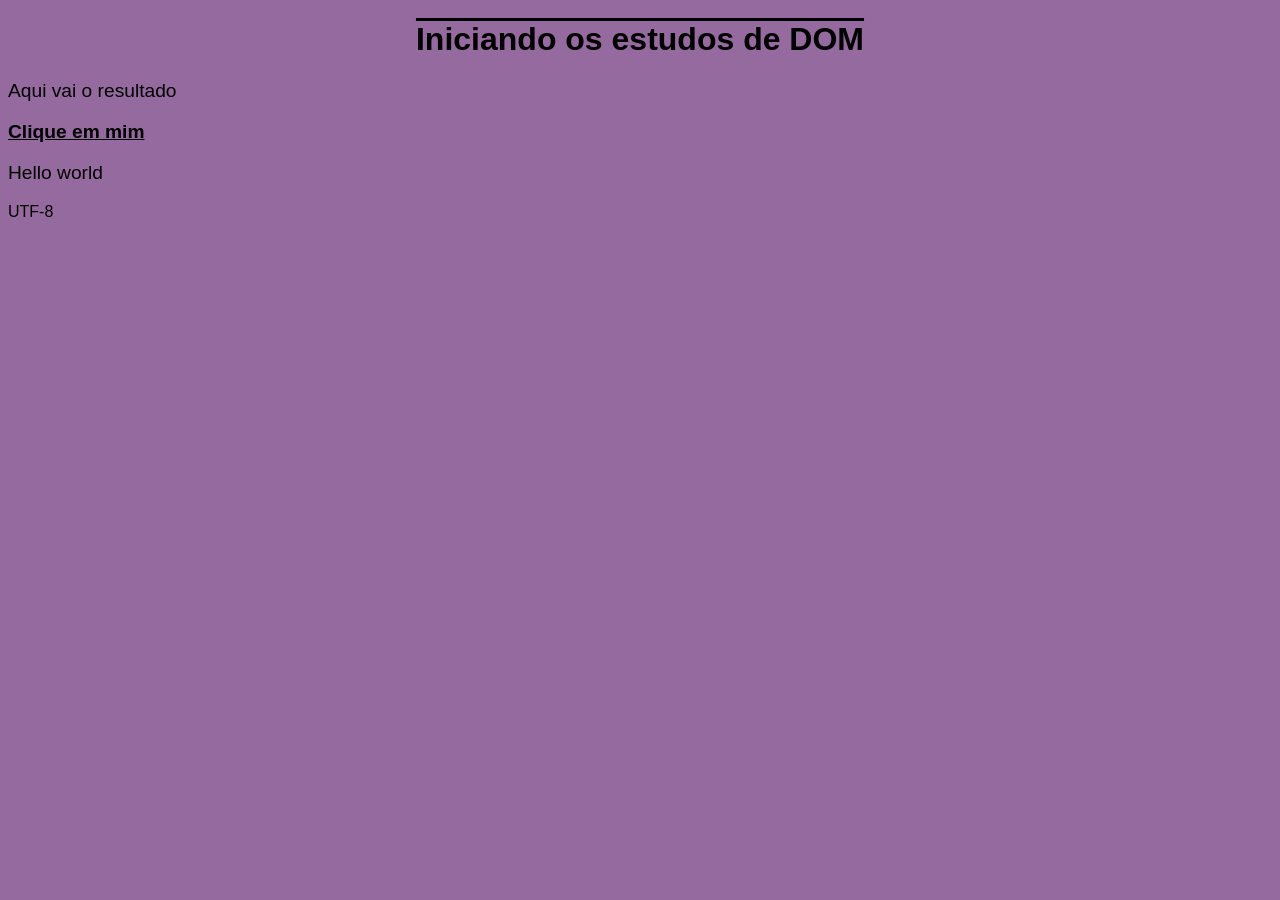
==== exercicios/ex04/index.html @ 5c1b66b8 "up" ====
<!DOCTYPE html>
<html lang="pt-BR">
<head>
    <meta charset="UTF-8">
    <meta name="viewport" content="width=device-width, initial-scale=1.0">
    <style>
        body{
            background-color: rgb(149, 106, 158);
            font-family: 'Segoe UI', Tahoma, Geneva, Verdana, sans-serif;
        }
        h1{
            text-align: center;
            text-decoration: overline;
        }
        p{
            font-size: 1.2em;
        }
    </style>
    <title>JS</title>
</head>
<body>
    <h1>Iniciando os estudos de DOM</h1>
    <p>Aqui vai o resultado</p>
    <p><strong><u>Clique em mim</u></strong></p>
    <script>
         window.document.writeln('<p>Hello world</p>' + window.document.charset)
         
        
    </script>
</body>
</html>
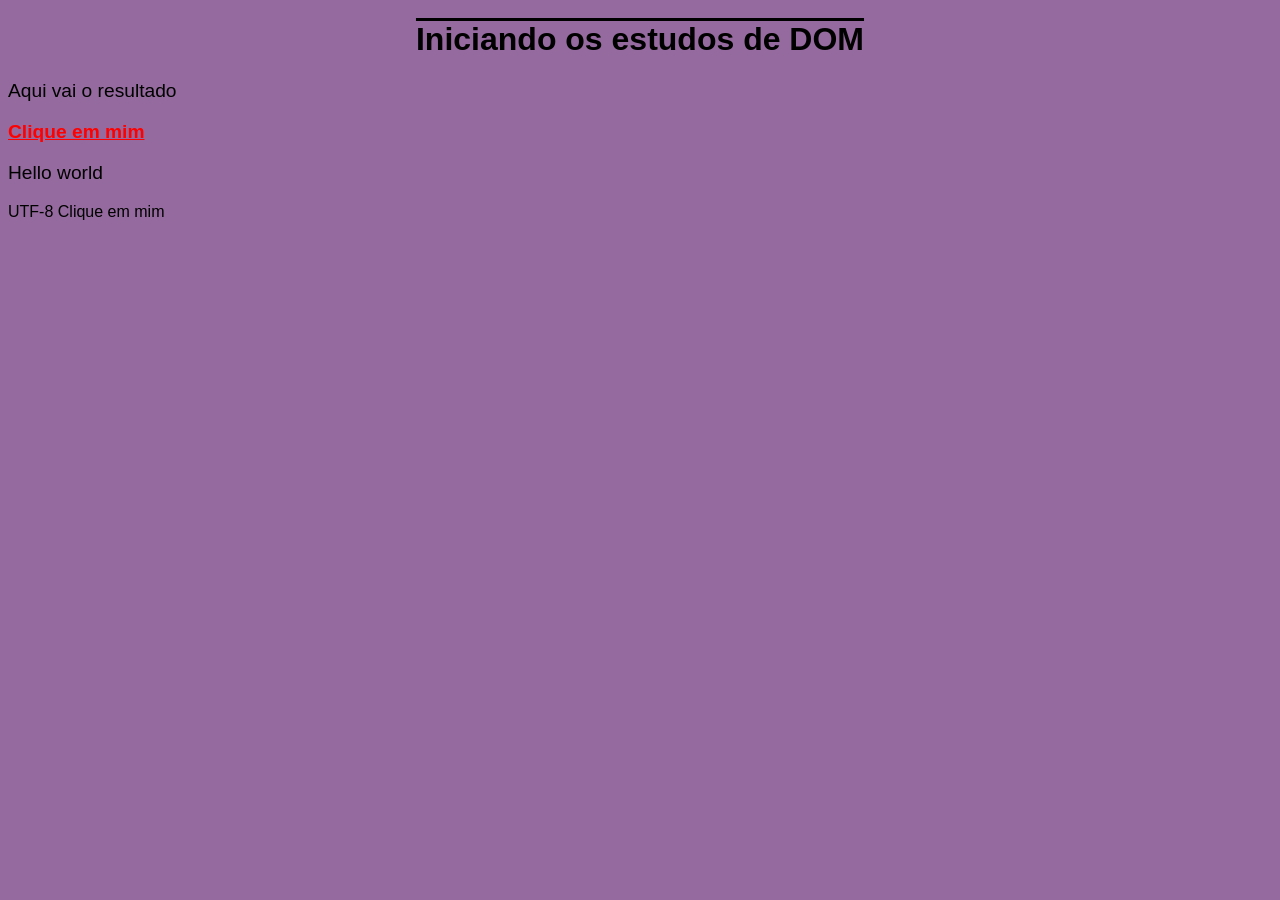
==== commit 5eda6ca3: "Update index.html" ====
--- a/exercicios/ex04/index.html
+++ b/exercicios/ex04/index.html
@@ -24,8 +24,12 @@
     <p><strong><u>Clique em mim</u></strong></p>
     <script>
          window.document.writeln('<p>Hello world</p>' + window.document.charset)
-         
-        
+         var g = window.document.getElementsByTagName('p')[1]
+         document.write(g.innerText)
+         g.style.color = 'red'
+         var gas = document.body
+         gas.style.background = 'light-purple'
+         document.getElementById
     </script>
 </body>
 </html>
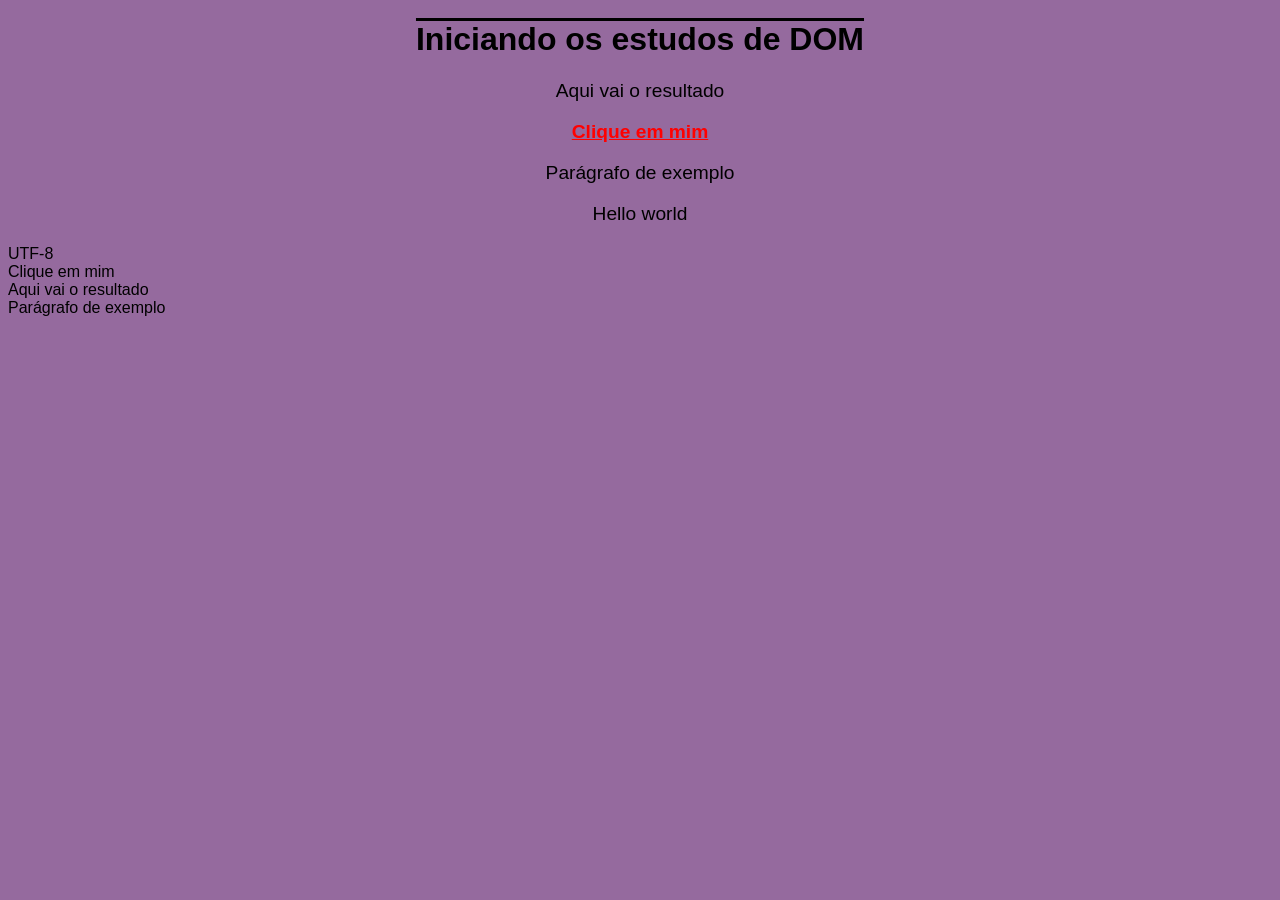
==== commit e6271748: "Update index.html" ====
--- a/exercicios/ex04/index.html
+++ b/exercicios/ex04/index.html
@@ -14,22 +14,37 @@
         }
         p{
             font-size: 1.2em;
+            text-align: center;
         }
     </style>
     <title>JS</title>
 </head>
 <body>
     <h1>Iniciando os estudos de DOM</h1>
-    <p>Aqui vai o resultado</p>
+    <p id="jasg">Aqui vai o resultado</p>
     <p><strong><u>Clique em mim</u></strong></p>
+    <p class="sh" name="nome">Parágrafo de exemplo</p>
     <script>
          window.document.writeln('<p>Hello world</p>' + window.document.charset)
+         document.write('<br>')
          var g = window.document.getElementsByTagName('p')[1]
          document.write(g.innerText)
          g.style.color = 'red'
          var gas = document.body
          gas.style.background = 'light-purple'
-         document.getElementById
+         document.write('<br>')
+         var js = document.getElementById('jasg')
+         document.writeln(js.innerHTML)
+         /*var emc2 = document.getElementsByName('nome')[0]
+         document.write(emc2.innerText) (name)*/
+         document.write('<br>')
+         var bdm = window.document.getElementsByClassName('sh')[0]
+         document.write(bdm.innerText)
+         var bw = document.getElementById('jasg')
+         bw.style.textAlign = 'center'
+
+
+         
     </script>
 </body>
 </html>
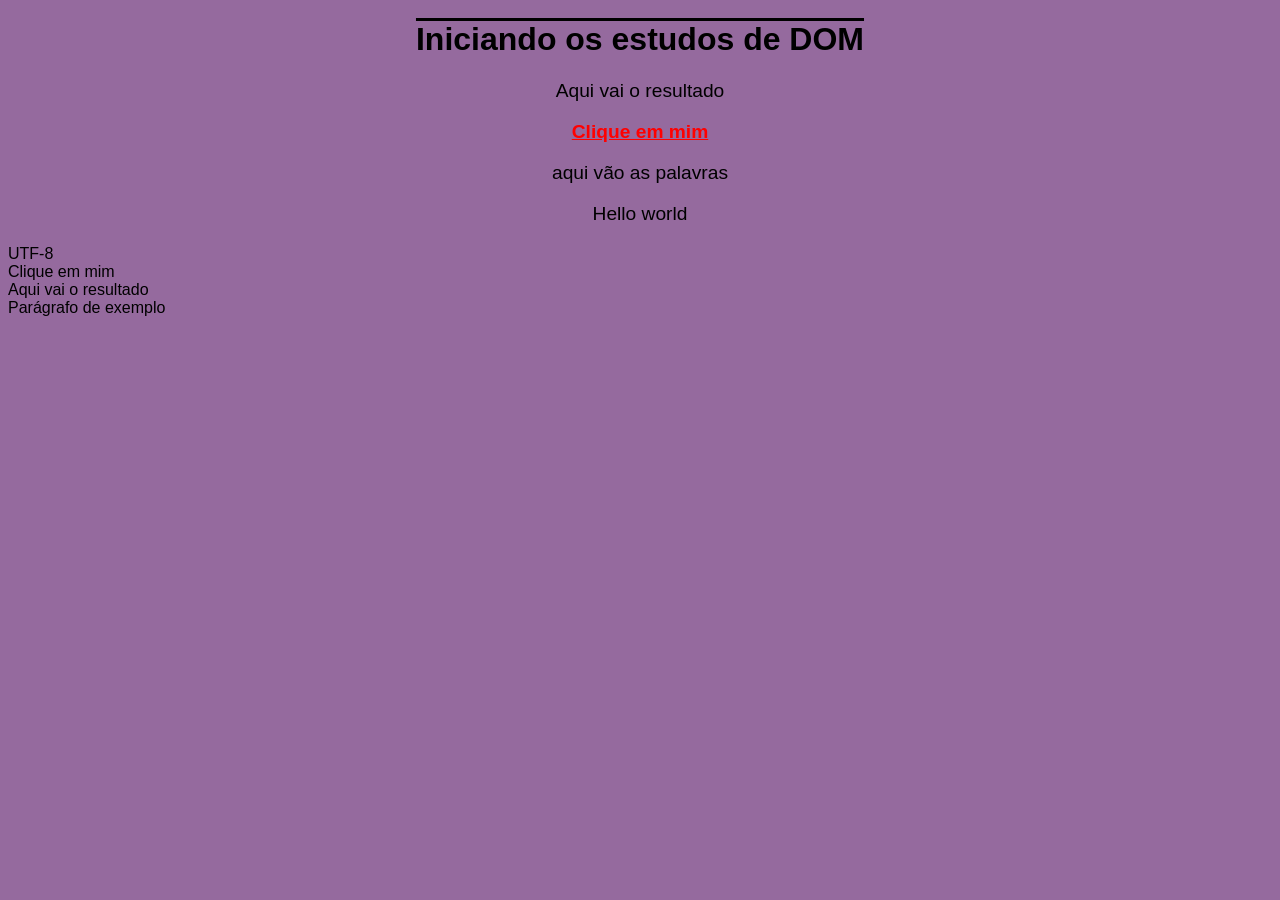
==== commit a23a36f4: "up" ====
--- a/exercicios/ex04/index.html
+++ b/exercicios/ex04/index.html
@@ -42,8 +42,8 @@
          document.write(bdm.innerText)
          var bw = document.getElementById('jasg')
          bw.style.textAlign = 'center'
-
-
+         var j = document.getElementsByClassName('sh')[0]
+         j.innerText = 'aqui vão as palavras'
          
     </script>
 </body>
